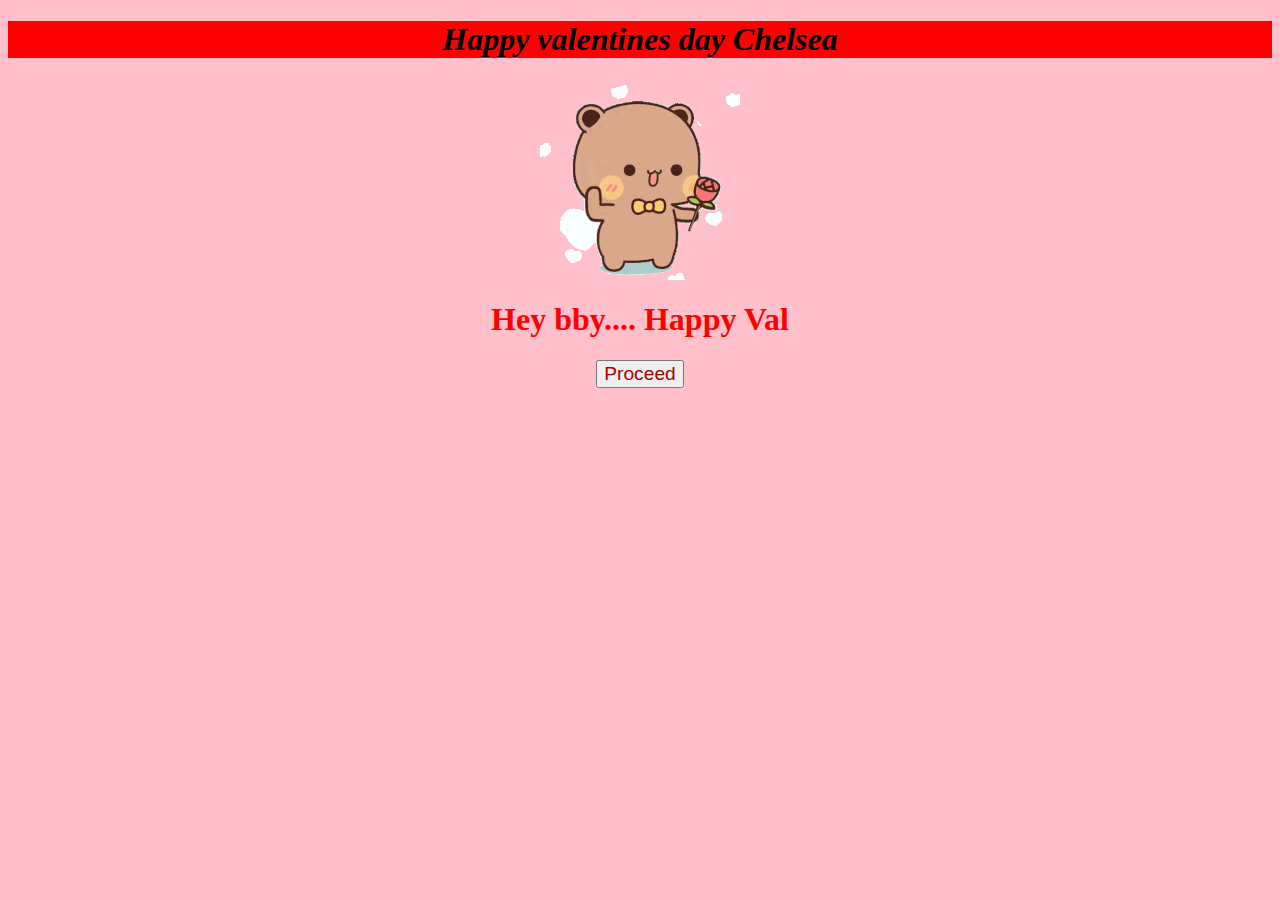
==== index.html @ ba4b7a0c "Add files via upload" ====
<!DOCTYPE html>
<html lang="en">
<head>
    <meta charset="UTF-8">
    <meta name="viewport" content="width=device-width, initial-scale=1.0">
    <title>VALENTINE</title>
    <style>
        .page { 
            display: none; 
        }
        .active {
             display: block; 
            } 
        .container {
            display: flex;
            justify-content: center;
            align-items: center;
        }
        .buttons {
            display: flex;
            gap: 40px;
        }
    </style>
</head>
<body style="background-color: pink;">

    <nav>
        <i><h1 style="text-align: center; background-color: red;">Happy valentines day Chelsea</h1></i>
    </nav>

    <div id="index" class="page active">
        <div class="container"><img src="images/val.gif" alt="Muahh"></div>
    <h1 style="text-align: center; color: red;">Hey bby.... Happy Val</h1>
        <div class="container">
            <button onclick="showPage('question')" style="font-size: larger; color: rgb(165, 0, 0); ">Proceed</button>
        </div>
    </div>

    <div id="question" class="page">
        <div class="container"><img src="images/question.gif" alt="muahhhh"></div>
    <h1 style="text-align: center; color: red;">I love uuuuu.... <br>Do you love me too...?</h1>
    <div class="container">
        <div class="buttons">
           <button onclick="showPage('firstyes')" style="font-size: larger; color: rgb(165, 0, 0); ">YES</button>     
           <button onclick="showPage('firstno')" style="font-size: larger; color: rgb(165, 0, 0); ">NO</button>
        </div>
    </div>
    </div>

    <div id="firstyes" class="page">
        <div class="container"><img src="images/firstyes.gif" alt="muahhhh"></div>
        <h1 style="text-align: center; color: red;">Awwwwwnn <br><br><br> Are you suree heheh</h1>
        <div class="container">
            <div class="buttons">
               <button onclick="showPage('final')" style="font-size: larger; color: rgb(165, 0, 0); ">YES</button></a>     
               <button onclick="showPage('secondno')" style="font-size: larger; color: rgb(165, 0, 0); ">NO</button></a>
            </div>
    </div>
    </div>

    <div id="firstno" class="page">
        <div class="container"><img src="images/firstno.gif" alt="muahhh"></div>
        <h1 style="text-align: center; color: red;">Waitttt.. <br>You clicked NO...? <br>IK you meant YES <br><br>CLICK AGAIN</h1>
    <div class="container">
        <div class="buttons">
           <button onclick="showPage('firstyes')" style="font-size: larger; color: rgb(165, 0, 0); ">YES</button>     
           <button onclick="showPage('secondno')" style="font-size: larger; color: rgb(165, 0, 0); ">NO</button>
        </div>
    </div>
    </div>

    <div id="secondno" class="page">
        <div class="container"><img src="images/secondno.gif" alt=""></div>
        <h1 style="text-align: center; color: red;">Hunny please <br>You're breaking my heart RN <br><br> Choose againnnnnn...!</h1>
    <div class="container">
        <div class="buttons">
            <button onclick="showPage('firstyes')" style="font-size: larger; color: rgb(165, 0, 0); ">YES</button>
            <button onclick="showPage('thirdno')" style="font-size: larger; color: rgb(165, 0, 0); ">NO</button>
        </div>
    </div>
    </div>

    <div id="thirdno" class="page">
        <div class="container"><img src="images/thirdno.gif" alt="muahhhh"></div>
        <h1 style="text-align: center; color: red;">Arghhhhh<br><br> Choose againnnnnn...!</h1>
    <div class="container">
        <div class="buttons">
            <button onclick="showPage('firstyes')" style="font-size: larger; color: rgb(165, 0, 0); ">YES</button>
            <button onclick="showPage('lastno')" style="font-size: larger; color: rgb(165, 0, 0); ">NO</button>
        </div>
    </div>
    </div>

    <div id="lastno" class="page">
        <div class="container"><img src="images/lastno.gif" alt="muahhhh"></div>
        <h1 style="text-align: center; color: red;">Ohh... Actually unexpected. <br><br>Buhh i'll inform Dewumi <br><br><br><br>Byeeeeeeeeeee</h1>
    <div class="container">
    </div>
    </div>
    
    <div id="final" class="page">
        <div class="container"><img src="images/final.gif" alt="muahhhh"></div>
        <h1 style="text-align: center; color: red;">Awwwwn I knew you do <br> Muahh Muahhhhh Muahhhhhhhhhhhhhhh <br><br><br> Let's go change your last name to mine <br><br> <i>ADEWUMI CHELSEA ABIOLA</i> <br><br>Looks right... RIGHT..???</h1>
    <div class="container">
    </div>
    </div>


    <script>
        function showPage(pageId) {
            document.querySelectorAll('.page').forEach(page => page.classList.remove('active'));
            document.getElementById(pageId).classList.add('active');
        }
    </script>

</body>
</html>
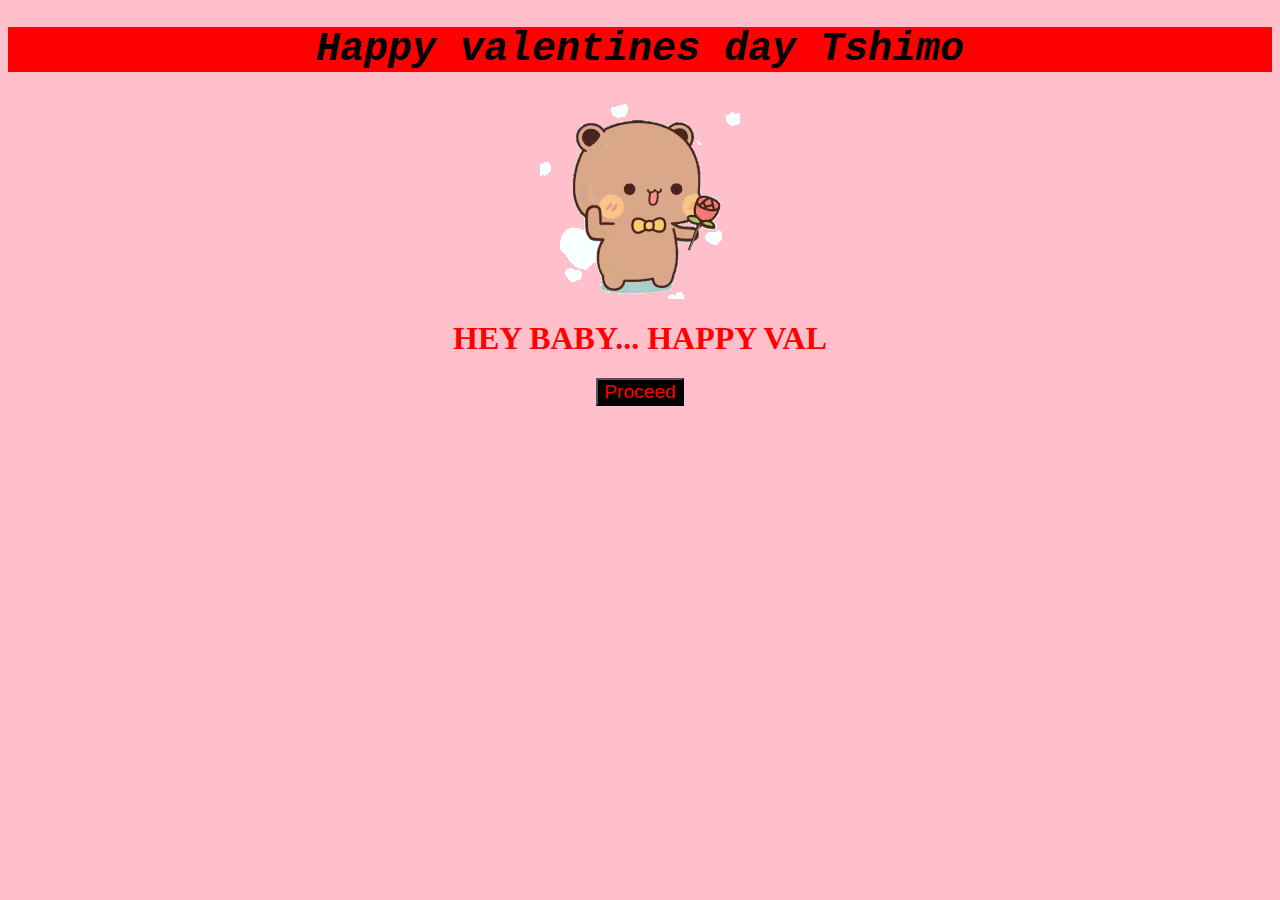
==== commit bcd2eaa6: "Add files via upload" ====
--- a/index.html
+++ b/index.html
@@ -4,103 +4,87 @@
     <meta charset="UTF-8">
     <meta name="viewport" content="width=device-width, initial-scale=1.0">
     <title>VALENTINE</title>
-    <style>
-        .page { 
-            display: none; 
-        }
-        .active {
-             display: block; 
-            } 
-        .container {
-            display: flex;
-            justify-content: center;
-            align-items: center;
-        }
-        .buttons {
-            display: flex;
-            gap: 40px;
-        }
-    </style>
+    <link rel="stylesheet" href="style.css">
 </head>
-<body style="background-color: pink;">
+<body>
 
     <nav>
-        <i><h1 style="text-align: center; background-color: red;">Happy valentines day Chelsea</h1></i>
+        <h1 class="para1" >Happy valentines day Tshimo</h1>
     </nav>
 
     <div id="index" class="page active">
         <div class="container"><img src="images/val.gif" alt="Muahh"></div>
-    <h1 style="text-align: center; color: red;">Hey bby.... Happy Val</h1>
+    <h1 class="para2">HEY BABY... HAPPY VAL</h1>
         <div class="container">
-            <button onclick="showPage('question')" style="font-size: larger; color: rgb(165, 0, 0); ">Proceed</button>
+            <button onclick="showPage('question')" class="button">Proceed</button>
         </div>
     </div>
 
     <div id="question" class="page">
         <div class="container"><img src="images/question.gif" alt="muahhhh"></div>
-    <h1 style="text-align: center; color: red;">I love uuuuu.... <br>Do you love me too...?</h1>
+    <h1 class="para2">I love uuuuu.... <br>Do you love me too...?</h1>
     <div class="container">
         <div class="buttons">
-           <button onclick="showPage('firstyes')" style="font-size: larger; color: rgb(165, 0, 0); ">YES</button>     
-           <button onclick="showPage('firstno')" style="font-size: larger; color: rgb(165, 0, 0); ">NO</button>
+           <button onclick="showPage('firstyes')" class="button">YES</button>     
+           <button onclick="showPage('firstno')" class="button">NO</button>
         </div>
     </div>
     </div>
 
     <div id="firstyes" class="page">
         <div class="container"><img src="images/firstyes.gif" alt="muahhhh"></div>
-        <h1 style="text-align: center; color: red;">Awwwwwnn <br><br><br> Are you suree heheh</h1>
+        <h1 class="para2">Awwwwwnn <br><br><br> Are you suree heheh</h1>
         <div class="container">
             <div class="buttons">
-               <button onclick="showPage('final')" style="font-size: larger; color: rgb(165, 0, 0); ">YES</button></a>     
-               <button onclick="showPage('secondno')" style="font-size: larger; color: rgb(165, 0, 0); ">NO</button></a>
+               <button onclick="showPage('final')" class="button">YES</button></a>     
+               <button onclick="showPage('secondno')" class="button">NO</button></a>
             </div>
     </div>
     </div>
 
     <div id="firstno" class="page">
         <div class="container"><img src="images/firstno.gif" alt="muahhh"></div>
-        <h1 style="text-align: center; color: red;">Waitttt.. <br>You clicked NO...? <br>IK you meant YES <br><br>CLICK AGAIN</h1>
+        <h1 class="para2">Waitttt.. <br>You clicked NO...? <br>IK you meant YES <br><br>CLICK AGAIN</h1>
     <div class="container">
         <div class="buttons">
-           <button onclick="showPage('firstyes')" style="font-size: larger; color: rgb(165, 0, 0); ">YES</button>     
-           <button onclick="showPage('secondno')" style="font-size: larger; color: rgb(165, 0, 0); ">NO</button>
+           <button onclick="showPage('firstyes')" class="button">YES</button>     
+           <button onclick="showPage('secondno')" class="button">NO</button>
         </div>
     </div>
     </div>
 
     <div id="secondno" class="page">
         <div class="container"><img src="images/secondno.gif" alt=""></div>
-        <h1 style="text-align: center; color: red;">Hunny please <br>You're breaking my heart RN <br><br> Choose againnnnnn...!</h1>
+        <h1 class="para2">Hunny please <br>You're breaking my heart RN <br><br> Choose againnnnnn...!</h1>
     <div class="container">
         <div class="buttons">
-            <button onclick="showPage('firstyes')" style="font-size: larger; color: rgb(165, 0, 0); ">YES</button>
-            <button onclick="showPage('thirdno')" style="font-size: larger; color: rgb(165, 0, 0); ">NO</button>
+            <button onclick="showPage('firstyes')" class="button">YES</button>
+            <button onclick="showPage('thirdno')" class="button">NO</button>
         </div>
     </div>
     </div>
 
     <div id="thirdno" class="page">
         <div class="container"><img src="images/thirdno.gif" alt="muahhhh"></div>
-        <h1 style="text-align: center; color: red;">Arghhhhh<br><br> Choose againnnnnn...!</h1>
+        <h1 class="para2">Arghhhhh<br><br> Choose againnnnnn...!</h1>
     <div class="container">
         <div class="buttons">
-            <button onclick="showPage('firstyes')" style="font-size: larger; color: rgb(165, 0, 0); ">YES</button>
-            <button onclick="showPage('lastno')" style="font-size: larger; color: rgb(165, 0, 0); ">NO</button>
+            <button onclick="showPage('firstyes')" class="button">YES</button>
+            <button onclick="showPage('lastno')" class="button">NO</button>
         </div>
     </div>
     </div>
 
     <div id="lastno" class="page">
         <div class="container"><img src="images/lastno.gif" alt="muahhhh"></div>
-        <h1 style="text-align: center; color: red;">Ohh... Actually unexpected. <br><br>Buhh i'll inform Dewumi <br><br><br><br>Byeeeeeeeeeee</h1>
+        <h1 class="para2">Ohh... Actually unexpected. <br><br>Buhh i'll inform my Creator <br><br><br><br>Byeeeeeeeeeee</h1>
     <div class="container">
     </div>
     </div>
     
     <div id="final" class="page">
         <div class="container"><img src="images/final.gif" alt="muahhhh"></div>
-        <h1 style="text-align: center; color: red;">Awwwwn I knew you do <br> Muahh Muahhhhh Muahhhhhhhhhhhhhhh <br><br><br> Let's go change your last name to mine <br><br> <i>ADEWUMI CHELSEA ABIOLA</i> <br><br>Looks right... RIGHT..???</h1>
+        <h1 class="para2">Awwwwn I knew you do <br> Muahh Muahhhhh Muahhhhhhhhhhhhhhh <br><br><br> Let's go change your last name to mine <br><br> <i style="text-decoration: underline;">Ebuka Tshimo</i> <br><br>Looks right... RIGHT..???</h1>
     <div class="container">
     </div>
     </div>
--- a/style.css
+++ b/style.css
@@ -0,0 +1,45 @@
+.page { 
+    display: none; 
+}
+.active {
+     display: block; 
+    } 
+.container {
+    display: flex;
+    justify-content: center;
+    align-items: center;
+}
+.buttons {
+    display: flex;
+    gap: 60px;
+}
+body {
+    background-color: pink;
+}
+.para1 {
+    text-align: center; 
+    background-color: red;
+    font-style: italic;
+    font-family: 'Courier New', Courier, monospace;
+    font-size: 40px;
+}
+.para2 {
+    text-align: center; 
+    color: red;
+}
+.para1:hover {
+    color:palevioletred;
+    background-image: url(images/hearts.jpg)
+}
+.para2:hover {
+    color: black;
+}
+button {
+    font-size: larger;
+    color: red;
+    background-color: black;
+}
+button:hover {
+    background-color: red;
+    color: black;
+}